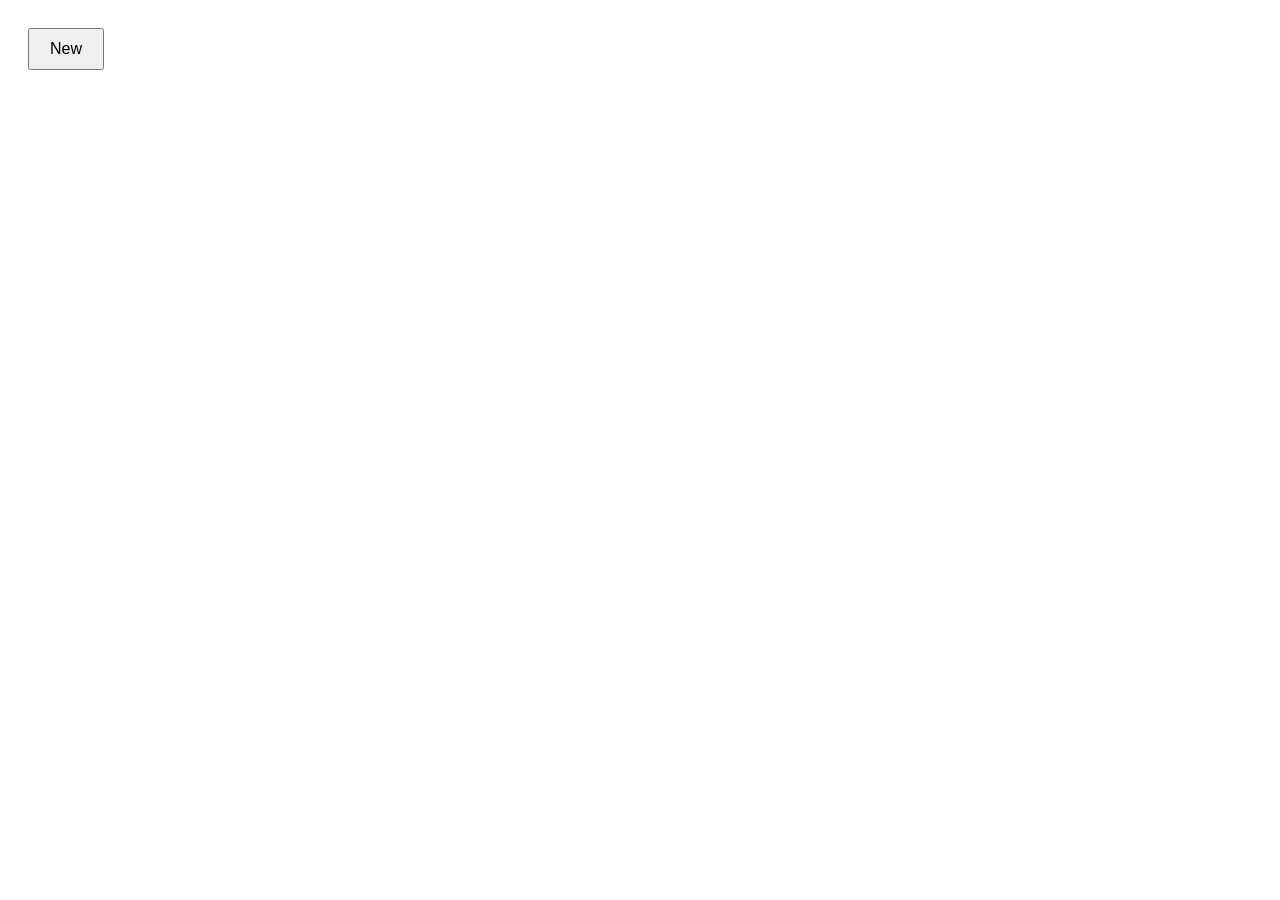
==== cell03/ex03/index.html @ d498b466 "Merge cdc2c344ae29d0f2cc4f6c10fb07c1640d2c3490 into 217990aa3be21b2742cf3241f47bdda72bbcbc4e" ====
<!DOCTYPE html>
<html lang="en">
<head>
  <meta charset="UTF-8">
  <title>To Do or Not To Do</title>
  <style>
    body {
      font-family: Arial, sans-serif;
      padding: 20px;
    }

    #new-btn {
      padding: 10px 20px;
      font-size: 16px;
      cursor: pointer;
      margin-bottom: 20px;
    }

    #ft_list {
      display: flex;
      flex-direction: column-reverse;
      gap: 10px;
    }

    .todo {
      background-color: #ffecb3;
      padding: 10px;
      border: 1px solid #ccc;
      cursor: pointer;
      transition: background 0.3s;
    }

    .todo:hover {
      background-color: #ffe082;
    }
  </style>
</head>
<body>

  <button id="new-btn">New</button>
  <div id="ft_list"></div>

  <script src="todo.js"></script>

</body>
</html>
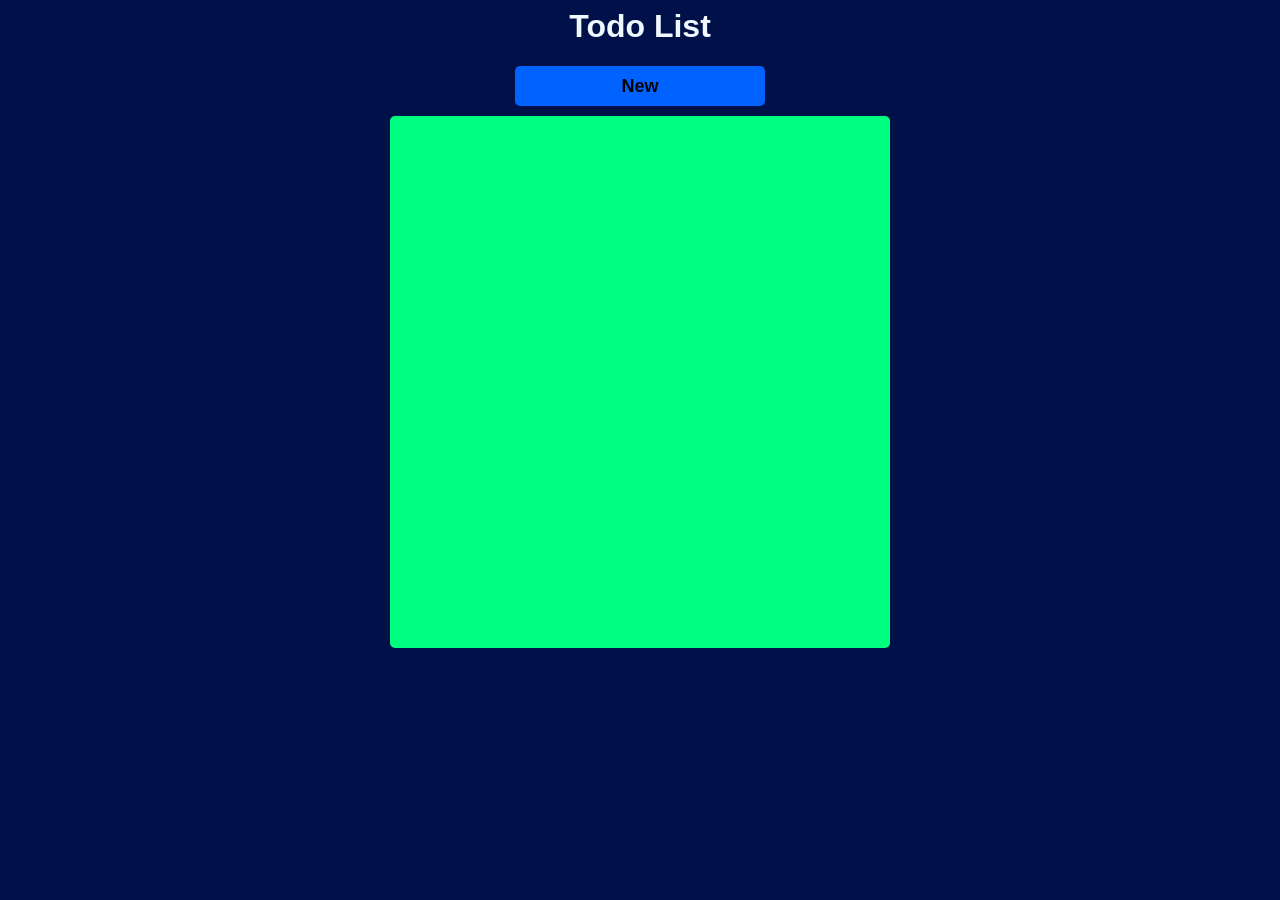
==== commit bf1dcdda: "Merge 00988d2d09e78612c79a7349b95d84144ca9ab47 into 217990aa3be21b2742cf3241f47bdda72bbcbc4e" ====
--- a/cell03/ex03/index.html
+++ b/cell03/ex03/index.html
@@ -1,46 +1,75 @@
-<!DOCTYPE html>
-<html lang="en">
+<html lang="en"></html>
+
 <head>
-  <meta charset="UTF-8">
-  <title>To Do or Not To Do</title>
-  <style>
-    body {
-      font-family: Arial, sans-serif;
-      padding: 20px;
-    }
+    <meta charset="UTF-8">
+    <meta name="viewport" content="width=device-width, initial-scale=1.0">
+    <title>TODO</title>
+    <style>
+        body{
+            background-color: rgb(0, 16, 72);
+            font-family: Arial, Helvetica, sans-serif;
+            font-style: bold;
+            font-weight: bold;
+        }
+        .container {
+            width: 500px;
+            height: 500px;
+            margin: 0 auto;
+        }
+        p {
+            margin: 4px 0;
+        }
+        .container * {
+            border-radius: 5px;
+        }
+        button {
+            border: none;
+            background-color: rgb(228, 52, 52);
+            padding: 8px 12px;
+            cursor: pointer;
+        }
+        button:hover {
+            background-color: rgb(228, 52, 52);
+        }
+        #new {
+            background-color: rgb(0, 98, 255);
+            width: 50%;
+            height: 40px;
+            font-size: large;
+            font-weight: bold;
+        }
+        #new:hover{
+            background-color: rgb(0, 49, 105);
+        }
+        #ft_list {
+            border: none;
+            padding: 16px 12px;
+            height: 500px;
+            margin-top: 10px;
+            background-color: #00ff80;
+        }
+        #ft_list .todo {
+            border: none;
+            padding: 0px;
+            padding-left: 10px;
+            display: flex;
+            justify-content: space-between;
+            align-items: center;
+            margin-bottom: 4px;
+            background-color: #001936;
+            color: #00ff80;
+        }
+    </style>
+</head>
 
-    #new-btn {
-      padding: 10px 20px;
-      font-size: 16px;
-      cursor: pointer;
-      margin-bottom: 20px;
-    }
-
-    #ft_list {
-      display: flex;
-      flex-direction: column-reverse;
-      gap: 10px;
-    }
-
-    .todo {
-      background-color: #ffecb3;
-      padding: 10px;
-      border: 1px solid #ccc;
-      cursor: pointer;
-      transition: background 0.3s;
-    }
-
-    .todo:hover {
-      background-color: #ffe082;
-    }
-  </style>
-</head>
 <body>
-
-  <button id="new-btn">New</button>
-  <div id="ft_list"></div>
-
-  <script src="todo.js"></script>
-
+    <div class="container">
+        <center>    
+            <h1 style="color: aliceblue;">Todo List</h1>
+            <button id="new" onclick="newTodo()">New</button>
+        </center>
+        <div id="ft_list"></div>
+    </div>
+    <script src="todo.js"></script>
 </body>
 </html>
